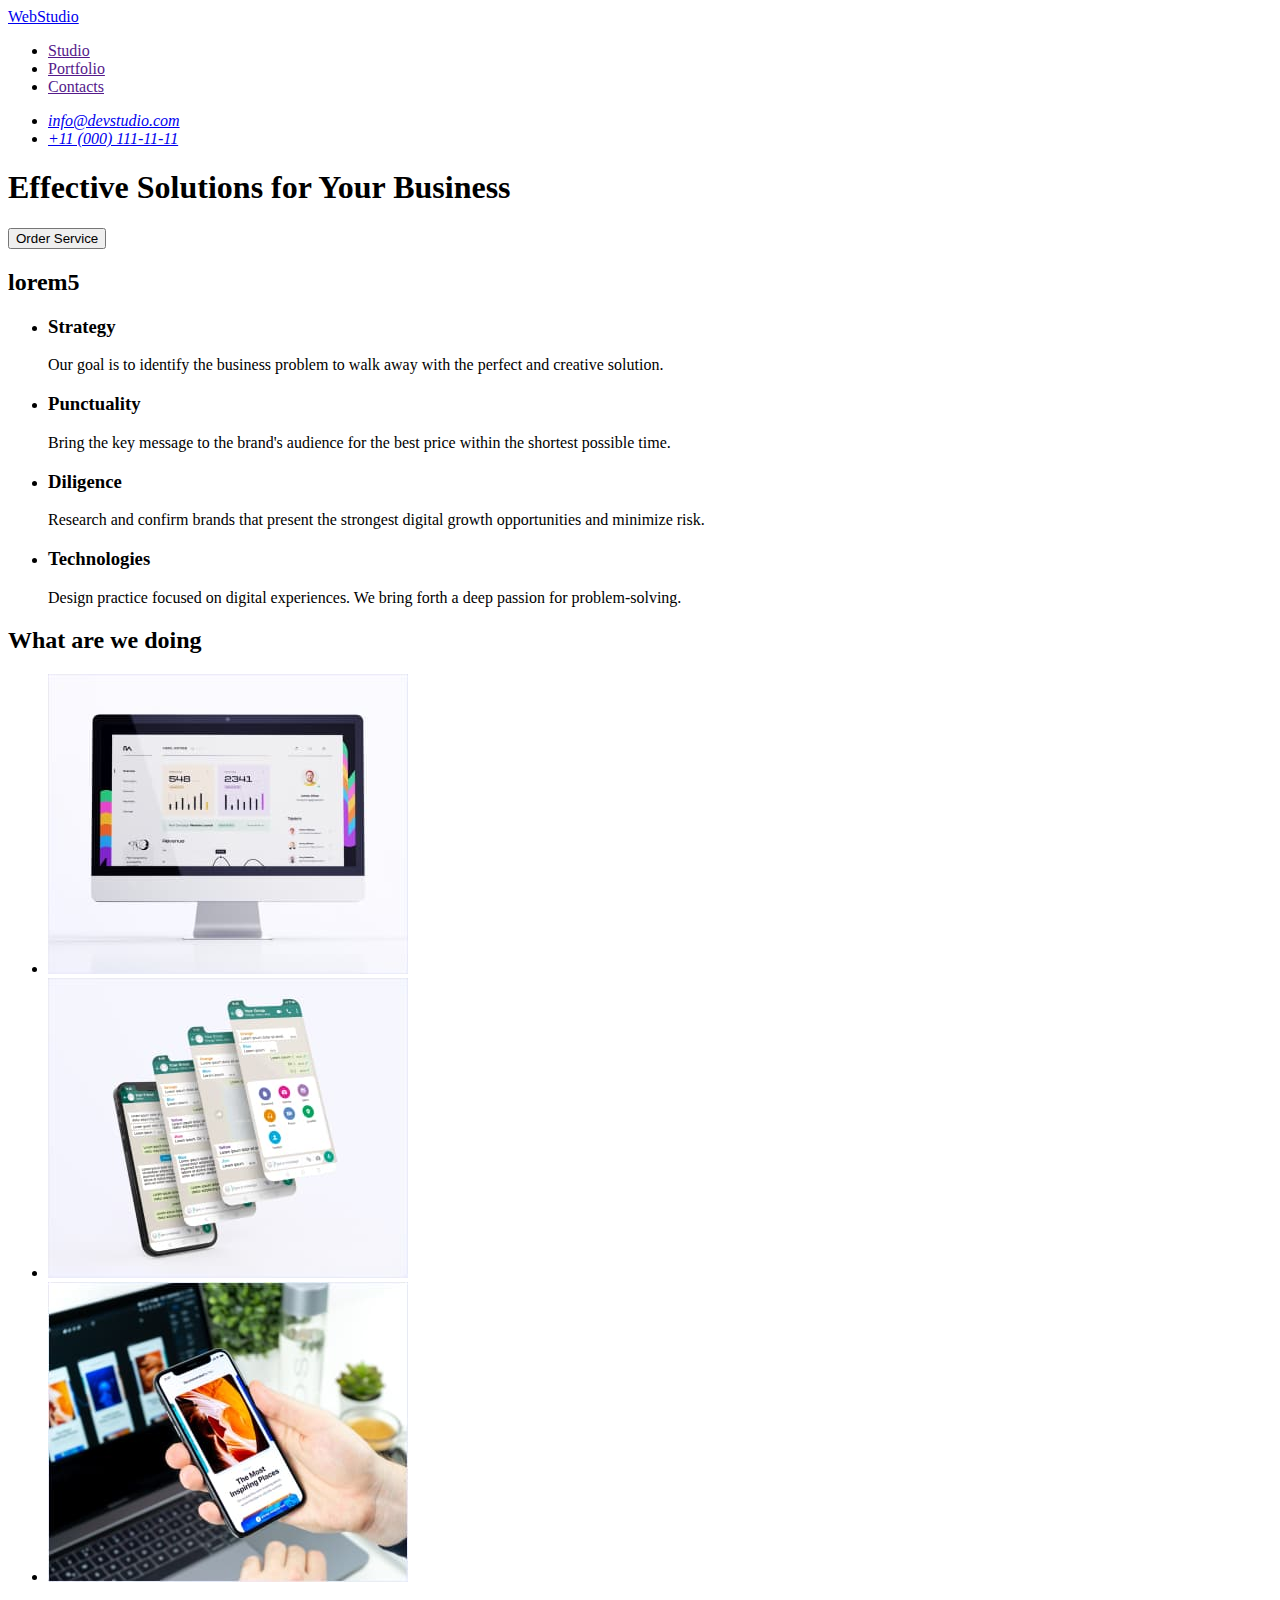
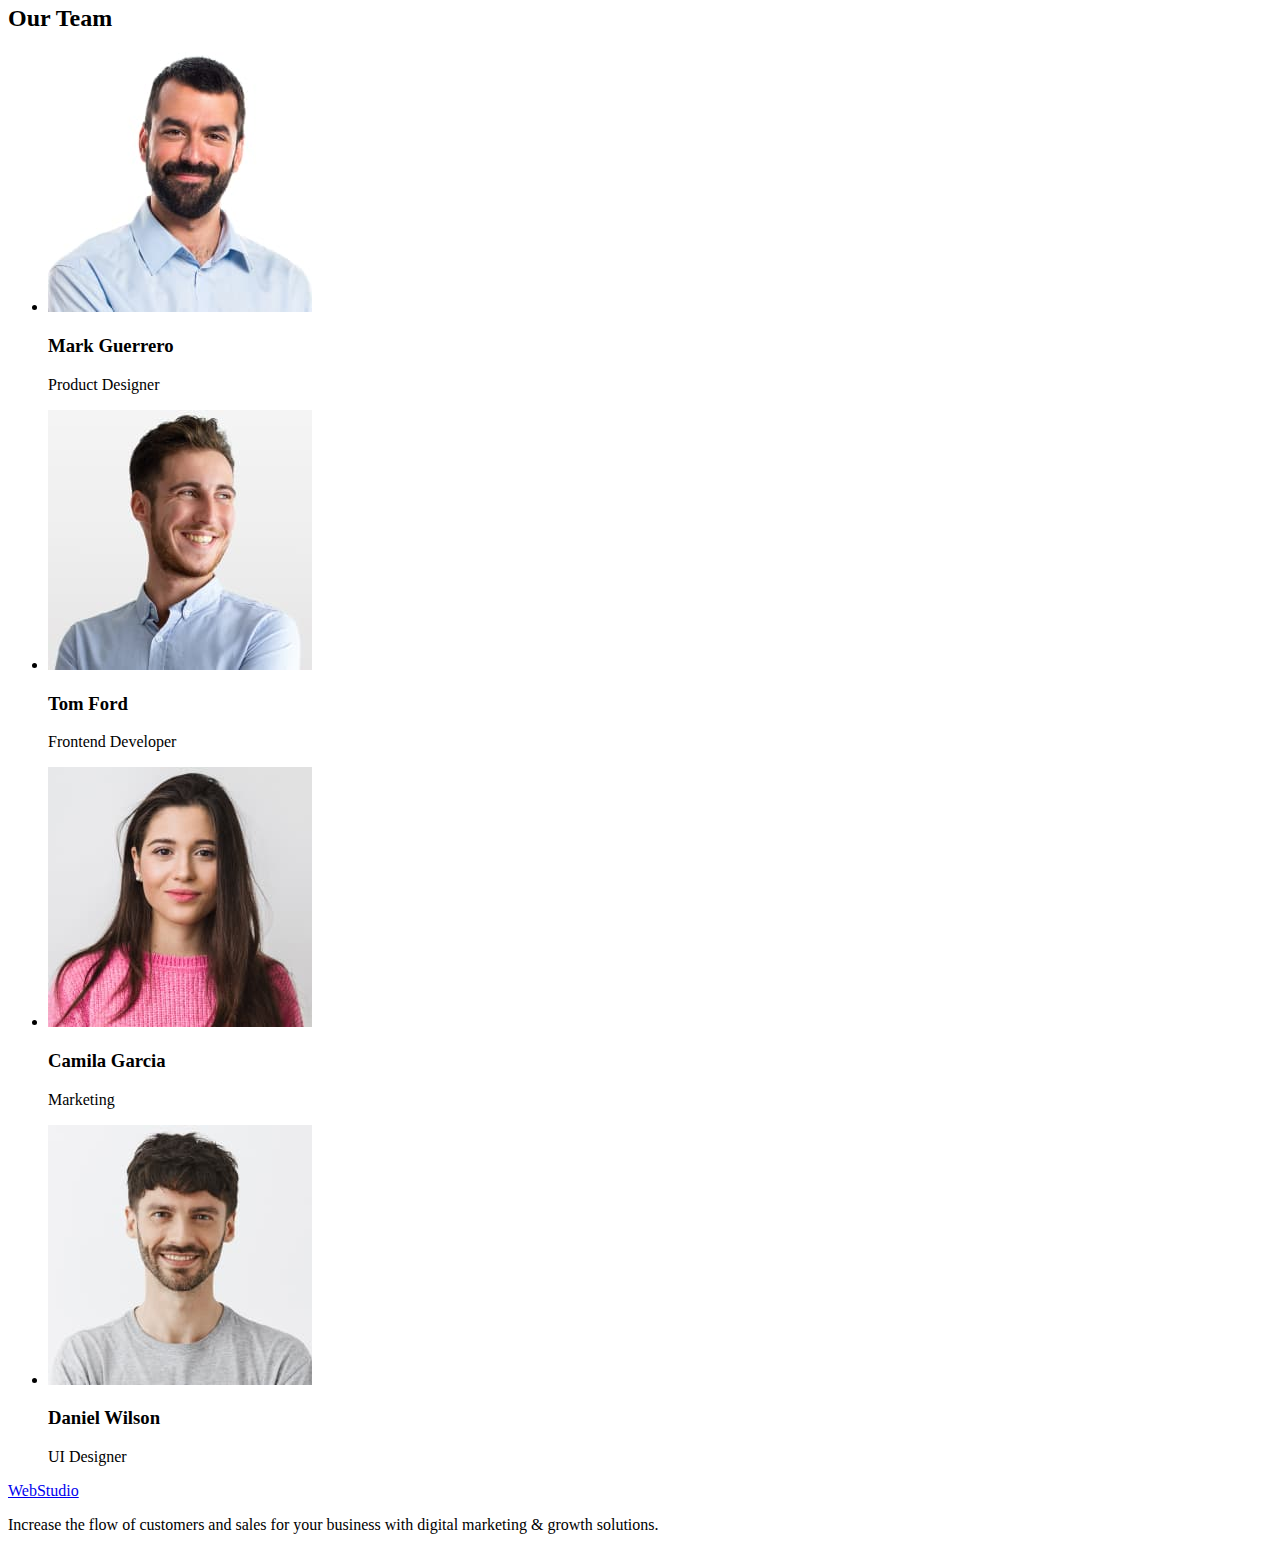
==== index.html @ 6b1283e4 "html_hw_02" ====
<!DOCTYPE html>
<html lang="en">
  <head>
    <meta charset="UTF-8" />
    <meta http-equiv="X-UA-Compatible" content="IE=edge" />
    <meta name="viewport" content="width=device-width, initial-scale=1.0" />
    <title>WebStudio</title>
  </head>
  <body>
    <!--head of site-->
    <header>
      <nav>
        <!--logo-->
        <a href="./index.html">WebStudio</a>
        <!--list of the future navigation-->
        <ul>
          <li><a href="">Studio</a></li>
          <li><a href="">Portfolio</a></li>
          <li><a href="">Contacts</a></li>
        </ul>
      </nav>
      <address>
        <ul>
          <li><a href="mailto:info@devstudio.com">info@devstudio.com</a></li>
          <li><a href="tel:+110001111111">+11 (000) 111-11-11</a></li>
        </ul>
      </address>
    </header>

    <!--main part-->
    <main>
      <!--section_ 1-->
      <section>
        <h1>Effective Solutions for Your Business</h1>
        <button type="button">Order Service</button>
      </section>

      <!--section_ 2 - was added after 1-st hw checking-->
      <section>
        <h2>lorem5</h2>
        <ul>
          <li>
            <h3>Strategy</h3>
            <p>
              Our goal is to identify the business problem to walk away with the
              perfect and creative solution.
            </p>
          </li>

          <li>
            <h3>Punctuality</h3>
            <p>
              Bring the key message to the brand's audience for the best price
              within the shortest possible time.
            </p>
          </li>

          <li>
            <h3>Diligence</h3>
            <p>
              Research and confirm brands that present the strongest digital
              growth opportunities and minimize risk.
            </p>
          </li>

          <li>
            <h3>Technologies</h3>
            <p>
              Design practice focused on digital experiences. We bring forth a
              deep passion for problem-solving.
            </p>
          </li>
        </ul>
      </section>

      <!--section_ 3-->
      <section>
        <h2>What are we doing</h2>
        <ul>
          <li>
            <img
              src="./images/img_01.jpg"
              alt="apple monitor"
              width="360"
              height="300"
            />
          </li>
          <li>
            <img
              src="./images/img_02.jpg"
              alt="four screens"
              width="360"
              height="300"
            />
          </li>
          <li>
            <img
              src="./images/img_03.jpg"
              alt="smartphone in hand on the background of monitor and keyboard"
              width="360"
              height="300"
            />
          </li>
        </ul>
      </section>

      <!--section_ 4-->
      <section>
        <h2>Our Team</h2>
        <ul>
          <li>
            <img
              src="./images/img_04.jpg"
              alt="Mark Guerrero's photo"
              width="264"
              height="260"
            />
            <h3>Mark Guerrero</h3>
            <p>Product Designer</p>
          </li>
          <li>
            <img
              src="./images/img_05.jpg"
              alt="Tom Ford's photo"
              width="264"
              height="260"
            />
            <h3>Tom Ford</h3>
            <p>Frontend Developer</p>
          </li>
          <li>
            <img
              src="./images/img_06.jpg"
              alt="Camila Garcia's photo"
              width="264"
              height="260"
            />
            <h3>Camila Garcia</h3>
            <p>Marketing</p>
          </li>
          <li>
            <img
              src="./images/img_07.jpg"
              alt="Daniel Wilson's photo"
              width="264"
              height="260"
            />
            <h3>Daniel Wilson</h3>
            <p>UI Designer</p>
          </li>
        </ul>
      </section>
    </main>

    <!--footer-->
    <footer>
      <a href="./index.html">WebStudio</a>
      <p>
        Increase the flow of customers and sales for your business with digital
        marketing & growth solutions.
      </p>
    </footer>
  </body>
</html>
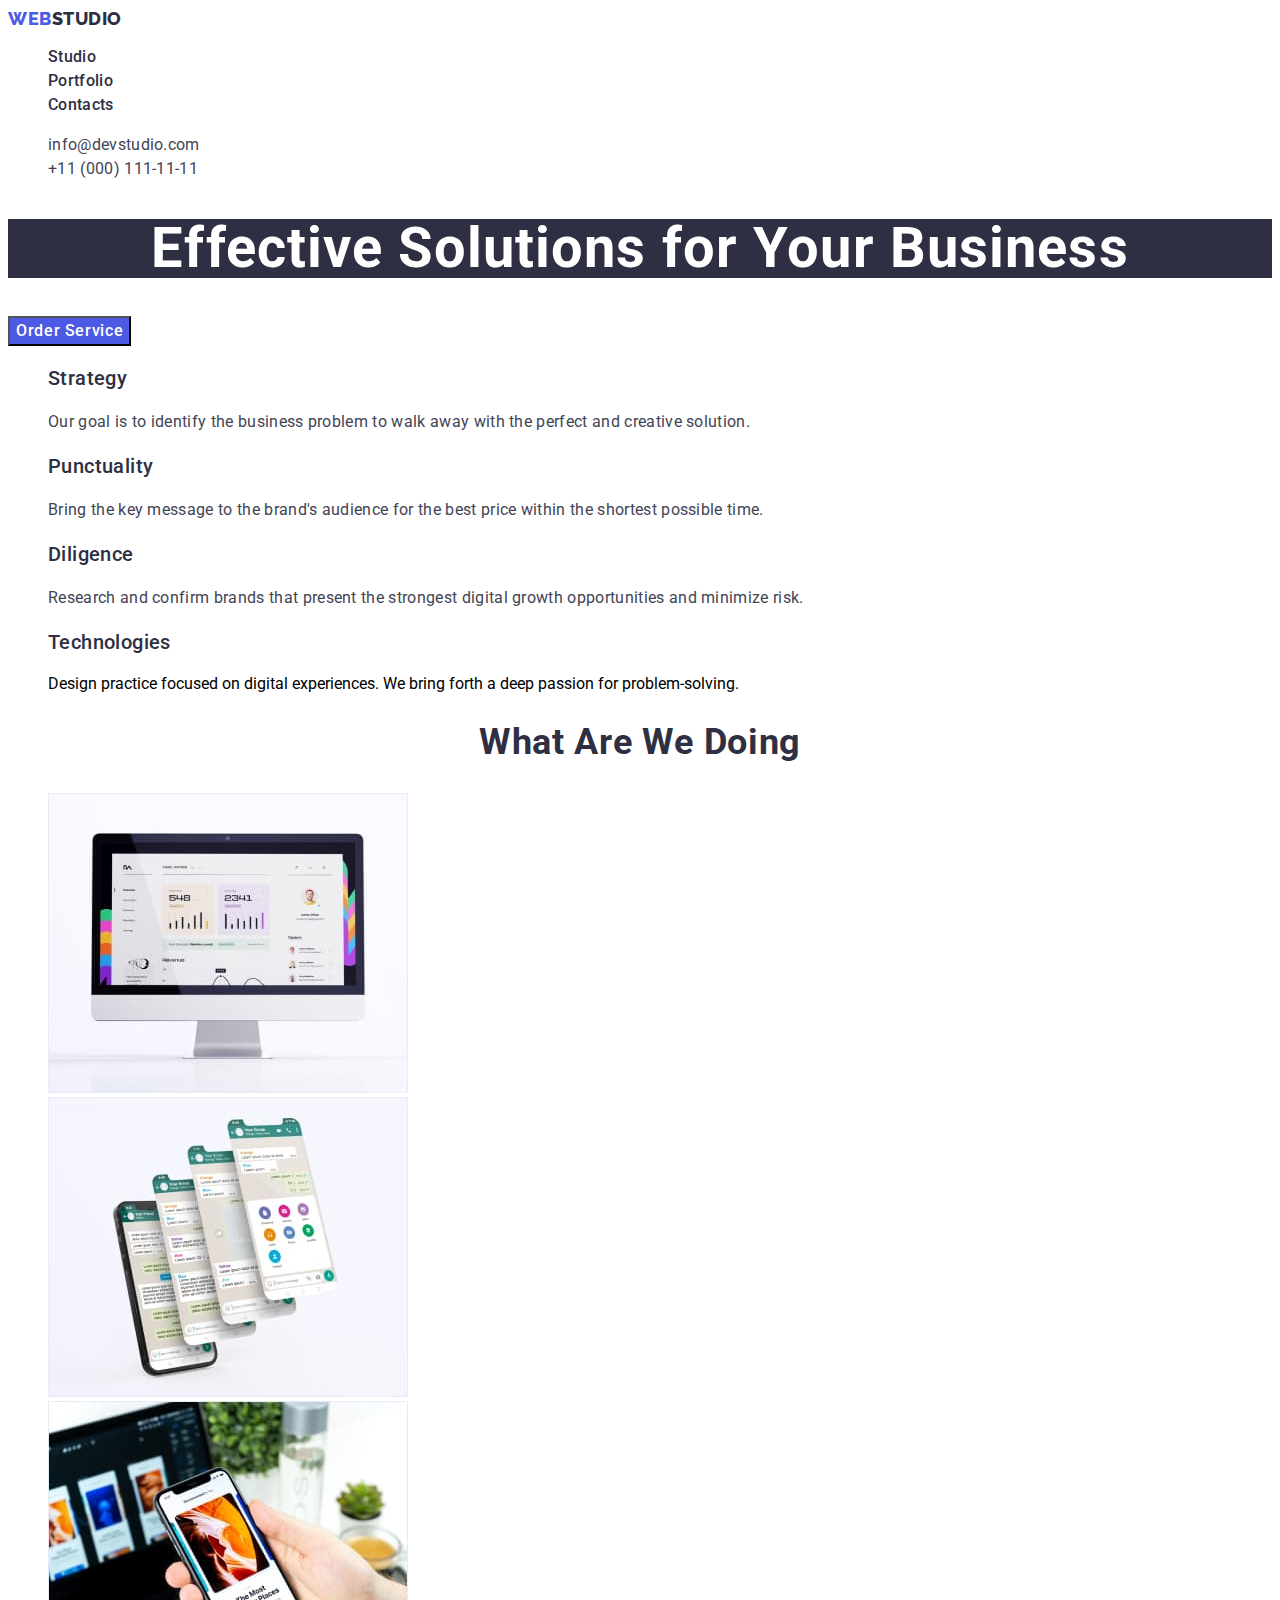
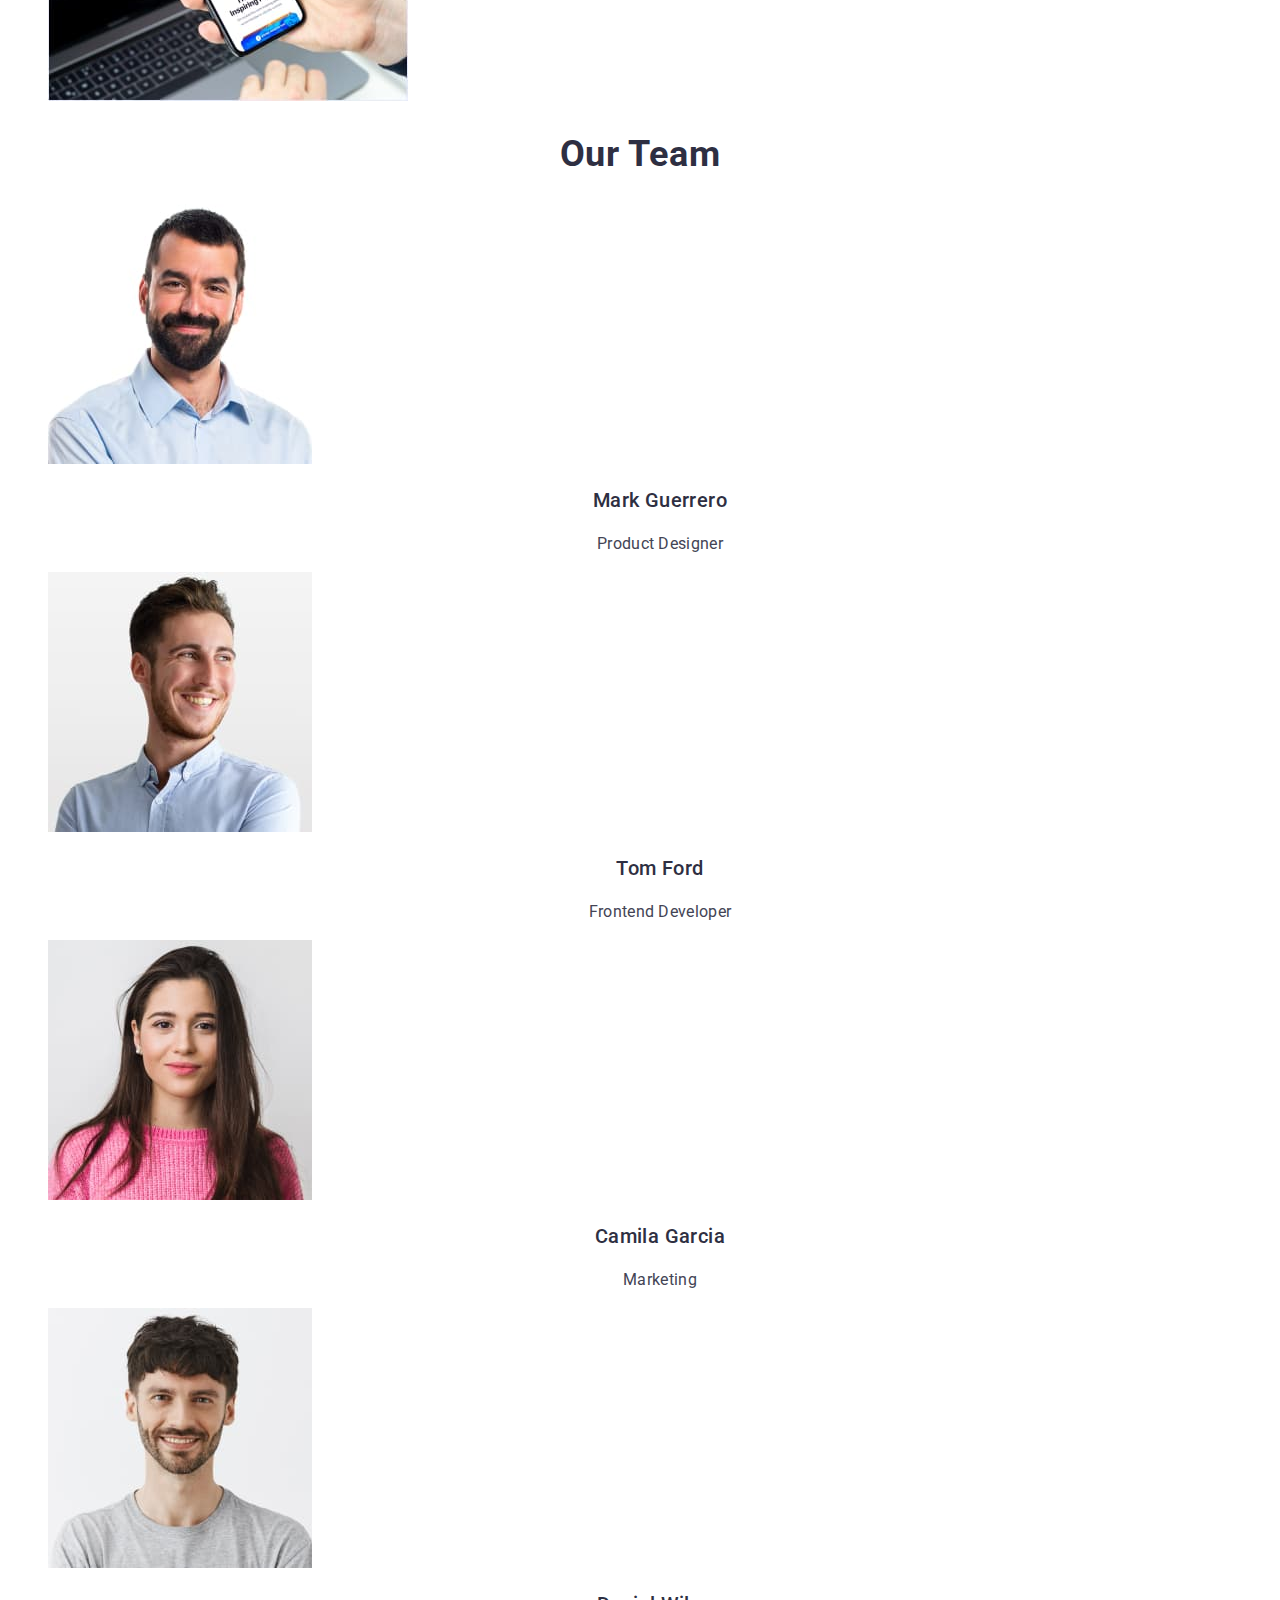
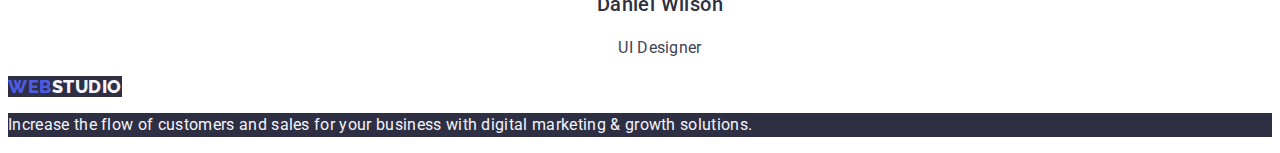
==== commit df74958e: "html_hm_02" ====
--- a/index.html
+++ b/index.html
@@ -4,68 +4,100 @@
     <meta charset="UTF-8" />
     <meta http-equiv="X-UA-Compatible" content="IE=edge" />
     <meta name="viewport" content="width=device-width, initial-scale=1.0" />
+
+    <!--google font family connection - before <title>-->
+
+    <link rel="preconnect" href="https://fonts.googleapis.com" />
+    <link rel="preconnect" href="https://fonts.gstatic.com" crossorigin />
+    <link
+      href="https://fonts.googleapis.com/css2?family=Raleway:wght@800&family=Roboto:wght@400;500;700;900&display=swap"
+      rel="stylesheet"
+    />
+
     <title>WebStudio</title>
+
+    <!--повідомлення про css сімейство шрифтів-->
+    <link rel="stylesheet" href="./css/styles.css" />
   </head>
+
   <body>
     <!--head of site-->
-    <header>
-      <nav>
+    <header class="header">
+      <nav class="header-navi">
         <!--logo-->
-        <a href="./index.html">WebStudio</a>
+        <a href="./index.html" class="header-logo link"
+          ><span>Web</span>Studio</a
+        >
         <!--list of the future navigation-->
-        <ul>
-          <li><a href="">Studio</a></li>
-          <li><a href="">Portfolio</a></li>
-          <li><a href="">Contacts</a></li>
+        <ul class="header-menu list">
+          <li class="header-menu-item">
+            <a class="header-menu-link link" href="">Studio</a>
+          </li>
+          <li class="header-menu-item">
+            <a class="header-menu-link link" href="./portfolio.html"
+              >Portfolio</a
+            >
+          </li>
+          <li class="header-menu-item">
+            <a class="header-menu-link link" href="">Contacts</a>
+          </li>
         </ul>
       </nav>
-      <address>
-        <ul>
-          <li><a href="mailto:info@devstudio.com">info@devstudio.com</a></li>
-          <li><a href="tel:+110001111111">+11 (000) 111-11-11</a></li>
+      <address class="header-address">
+        <ul class="header-address-list list">
+          <li class="header-address-item">
+            <a class="header-address-link link" href="mailto:info@devstudio.com"
+              >info@devstudio.com</a
+            >
+          </li>
+          <li class="header-address-item">
+            <a class="header-address-link link" href="tel:+110001111111"
+              >+11 (000) 111-11-11</a
+            >
+          </li>
         </ul>
       </address>
     </header>
 
     <!--main part-->
     <main>
-      <!--section_ 1-->
-      <section>
-        <h1>Effective Solutions for Your Business</h1>
-        <button type="button">Order Service</button>
+      <!--section_ 1 - usual name - HERO-->
+      <section class="hero">
+        <h1 class="hero-title">Effective Solutions for Your Business</h1>
+        <button type="button" class="hero-btn">Order Service</button>
       </section>
 
       <!--section_ 2 - was added after 1-st hw checking-->
-      <section>
-        <h2>lorem5</h2>
-        <ul>
-          <li>
-            <h3>Strategy</h3>
-            <p>
+      <section class="advantages">
+        <h2 hidden>Advantages</h2>
+        <ul class="advantages-list list">
+          <li class="advantages-item">
+            <h3 class="advantages-subtitle">Strategy</h3>
+            <p class="advantages-text">
               Our goal is to identify the business problem to walk away with the
               perfect and creative solution.
             </p>
           </li>
 
-          <li>
-            <h3>Punctuality</h3>
-            <p>
+          <li class="advantages-item">
+            <h3 class="advantages-subtitle">Punctuality</h3>
+            <p class="advantages-text">
               Bring the key message to the brand's audience for the best price
               within the shortest possible time.
             </p>
           </li>
 
-          <li>
-            <h3>Diligence</h3>
-            <p>
+          <li class="advantages-item">
+            <h3 class="advantages-subtitle">Diligence</h3>
+            <p class="advantages-text">
               Research and confirm brands that present the strongest digital
               growth opportunities and minimize risk.
             </p>
           </li>
 
-          <li>
-            <h3>Technologies</h3>
-            <p>
+          <li class="advantages-item">
+            <h3 class="advantages-subtitle">Technologies</h3>
+            <p class="advantges-text">
               Design practice focused on digital experiences. We bring forth a
               deep passion for problem-solving.
             </p>
@@ -74,10 +106,10 @@
       </section>
 
       <!--section_ 3-->
-      <section>
-        <h2>What are we doing</h2>
-        <ul>
-          <li>
+      <section class="services">
+        <h2 class="services-title">What are we doing</h2>
+        <ul class="services-list list">
+          <li class="services-item">
             <img
               src="./images/img_01.jpg"
               alt="apple monitor"
@@ -85,7 +117,7 @@
               height="300"
             />
           </li>
-          <li>
+          <li class="services-item">
             <img
               src="./images/img_02.jpg"
               alt="four screens"
@@ -93,7 +125,7 @@
               height="300"
             />
           </li>
-          <li>
+          <li class="services-item">
             <img
               src="./images/img_03.jpg"
               alt="smartphone in hand on the background of monitor and keyboard"
@@ -105,57 +137,57 @@
       </section>
 
       <!--section_ 4-->
-      <section>
-        <h2>Our Team</h2>
-        <ul>
-          <li>
+      <section class="team">
+        <h2 class="team-title">Our Team</h2>
+        <ul class="team-list list">
+          <li class="team-item">
             <img
               src="./images/img_04.jpg"
               alt="Mark Guerrero's photo"
               width="264"
               height="260"
             />
-            <h3>Mark Guerrero</h3>
-            <p>Product Designer</p>
+            <h3 class="team-subtitle">Mark Guerrero</h3>
+            <p class="team-text">Product Designer</p>
           </li>
-          <li>
+          <li class="team-item">
             <img
               src="./images/img_05.jpg"
               alt="Tom Ford's photo"
               width="264"
               height="260"
             />
-            <h3>Tom Ford</h3>
-            <p>Frontend Developer</p>
+            <h3 class="team-subtitle">Tom Ford</h3>
+            <p class="team-text">Frontend Developer</p>
           </li>
-          <li>
+          <li class="team-item">
             <img
               src="./images/img_06.jpg"
               alt="Camila Garcia's photo"
               width="264"
               height="260"
             />
-            <h3>Camila Garcia</h3>
-            <p>Marketing</p>
+            <h3 class="team-subtitle">Camila Garcia</h3>
+            <p class="team-text">Marketing</p>
           </li>
-          <li>
+          <li class="team-item">
             <img
               src="./images/img_07.jpg"
               alt="Daniel Wilson's photo"
               width="264"
               height="260"
             />
-            <h3>Daniel Wilson</h3>
-            <p>UI Designer</p>
+            <h3 class="team-subtitle">Daniel Wilson</h3>
+            <p class="team-text">UI Designer</p>
           </li>
         </ul>
       </section>
     </main>
 
     <!--footer-->
-    <footer>
-      <a href="./index.html">WebStudio</a>
-      <p>
+    <footer class="footer">
+      <a href="./index.html" class="footer-logo link"><span>Web</span>Studio</a>
+      <p class="footer-text">
         Increase the flow of customers and sales for your business with digital
         marketing & growth solutions.
       </p>
--- a/css/styles.css
+++ b/css/styles.css
@@ -0,0 +1,259 @@
+:root {
+  --white-background-color: #ffffff;
+  --dark-color: #2e2f42;
+  --text-color: #434455;
+  --primary-brand-color: #4d5ae5;
+  --pressed-state-color: #404bbf;
+  --light-color: #f4f4fd;
+}
+
+body {
+  font-family: "Roboto", sans-serif;
+}
+
+.link {
+  text-decoration: none;
+}
+
+.list {
+  list-style-type: none;
+}
+
+/*----------HEADER-------- */
+
+.header-logo {
+  font-family: "Raleway";
+  font-style: normal;
+  font-weight: 800;
+  font-size: 18px;
+  line-height: 1.17;
+  color: var(--dark-color);
+
+  align-items: center;
+  letter-spacing: 0.03em;
+  text-transform: uppercase;
+}
+
+.header-logo span {
+  color: var(--primary-brand-color);
+}
+
+.header-menu-link {
+  font-style: normal;
+  font-weight: 500;
+  font-size: 16px;
+  line-height: 1.5;
+  color: var(--dark-color);
+
+  letter-spacing: 0.02em;
+}
+
+.header-menu-link:is(:hover, :focus) {
+  color: var(--pressed-state-color);
+}
+
+.header-address-link {
+  font-style: normal;
+  font-weight: 400;
+  font-size: 16px;
+  line-height: 1.5;
+  color: var(--text-color);
+
+  letter-spacing: 0.02em;
+}
+
+.header-address-link:hover {
+  color: var(--pressed-state-color);
+}
+
+.header-address-link:focus {
+  color: var(--pressed-state-color);
+}
+
+/*----------HERO--------- */
+
+.hero-title {
+  font-weight: 700;
+  font-size: 56px;
+  line-height: 1.07;
+  color: var(--white-background-color);
+  background-color: var(--dark-color);
+
+  text-align: center;
+  letter-spacing: 0.02em;
+}
+
+.hero-btn {
+  font-family: inherit;
+
+  font-weight: 500;
+  font-size: 16px;
+  line-height: 1.5;
+  color: var(--white-background-color);
+  background-color: var(--primary-brand-color);
+
+  align-items: center;
+  letter-spacing: 0.04em;
+}
+
+.hero-btn:is(:hover, :focus) {
+  background-color: var(--pressed-state-color);
+  cursor: pointer;
+}
+
+/*----------ADVANTAGES-------- */
+
+.advantages {
+}
+.advantages-list {
+}
+
+.advantages-item {
+}
+
+.advantages-subtitle {
+  font-weight: 500;
+  font-size: 20px;
+  line-height: 1.2;
+  color: var(--dark-color);
+
+  letter-spacing: 0.02em;
+}
+.advantages-text {
+  font-size: 16px;
+  line-height: 1.5;
+  color: var(--text-color);
+
+  letter-spacing: 0.02em;
+}
+
+/*----------SERVICES-------- */
+
+.services {
+}
+
+.services-title {
+  font-weight: 700;
+  font-size: 36px;
+  line-height: 1.11;
+  color: var(--dark-color);
+
+  text-align: center;
+  letter-spacing: 0.02em;
+  text-transform: capitalize;
+}
+
+.services-list {
+}
+
+.services-item {
+}
+
+/*----------TEAM-------- */
+
+.team {
+}
+.team-title {
+  font-weight: 700;
+  font-size: 36px;
+  line-height: 1.11;
+  color: var(--dark-color);
+
+  text-align: center;
+  letter-spacing: 0.02em;
+  text-transform: capitalize;
+}
+
+.team-list {
+}
+
+.team-item {
+}
+
+.team-subtitle {
+  font-weight: 500;
+  font-size: 20px;
+  line-height: 1.2;
+  color: var(--dark-color);
+
+  text-align: center;
+  letter-spacing: 0.02em;
+}
+
+.team-text {
+  font-size: 16px;
+  line-height: 1.5;
+  color: var(--text-color);
+
+  text-align: center;
+  letter-spacing: 0.02em;
+}
+
+/*----------FOOTER-------- */
+
+.footer {
+}
+
+.footer-logo {
+  font-family: "Raleway";
+  font-style: normal;
+  font-weight: 800;
+  font-size: 18px;
+  line-height: 1.17;
+  color: var(--light-color);
+  background-color: var(--dark-color);
+
+  align-items: center;
+  letter-spacing: 0.03em;
+  text-transform: uppercase;
+}
+
+.footer-logo span {
+  color: var(--primary-brand-color);
+}
+
+.footer-text {
+  font-size: 16px;
+  line-height: 1.5;
+  color: var(--light-color);
+  background-color: var(--dark-color);
+
+  letter-spacing: 0.02em;
+}
+
+/*TODO----------PORTFOLIO-------- */
+
+.projects-btn-text {
+  font-weight: 500;
+  font-size: 16px;
+  line-height: 1.5;
+  color: var(--primary-brand-color);
+  background-color: var(--light-color);
+
+  align-items: center;
+  text-align: center;
+  letter-spacing: 0.04em;
+}
+
+.projects-btn-text:is(:hover, :focus) {
+  color: var(--white-background-color);
+  background-color: var(--pressed-state-color);
+  cursor: pointer;
+}
+
+.projects-item-title {
+  font-weight: 500;
+  font-size: 20px;
+  line-height: 1.2;
+  color: var(--dark-color);
+
+  letter-spacing: 0.02em;
+}
+
+.projects-item-text {
+  font-size: 16px;
+  line-height: 1.5;
+  color: var(--text-color);
+
+  letter-spacing: 0.02em;
+}
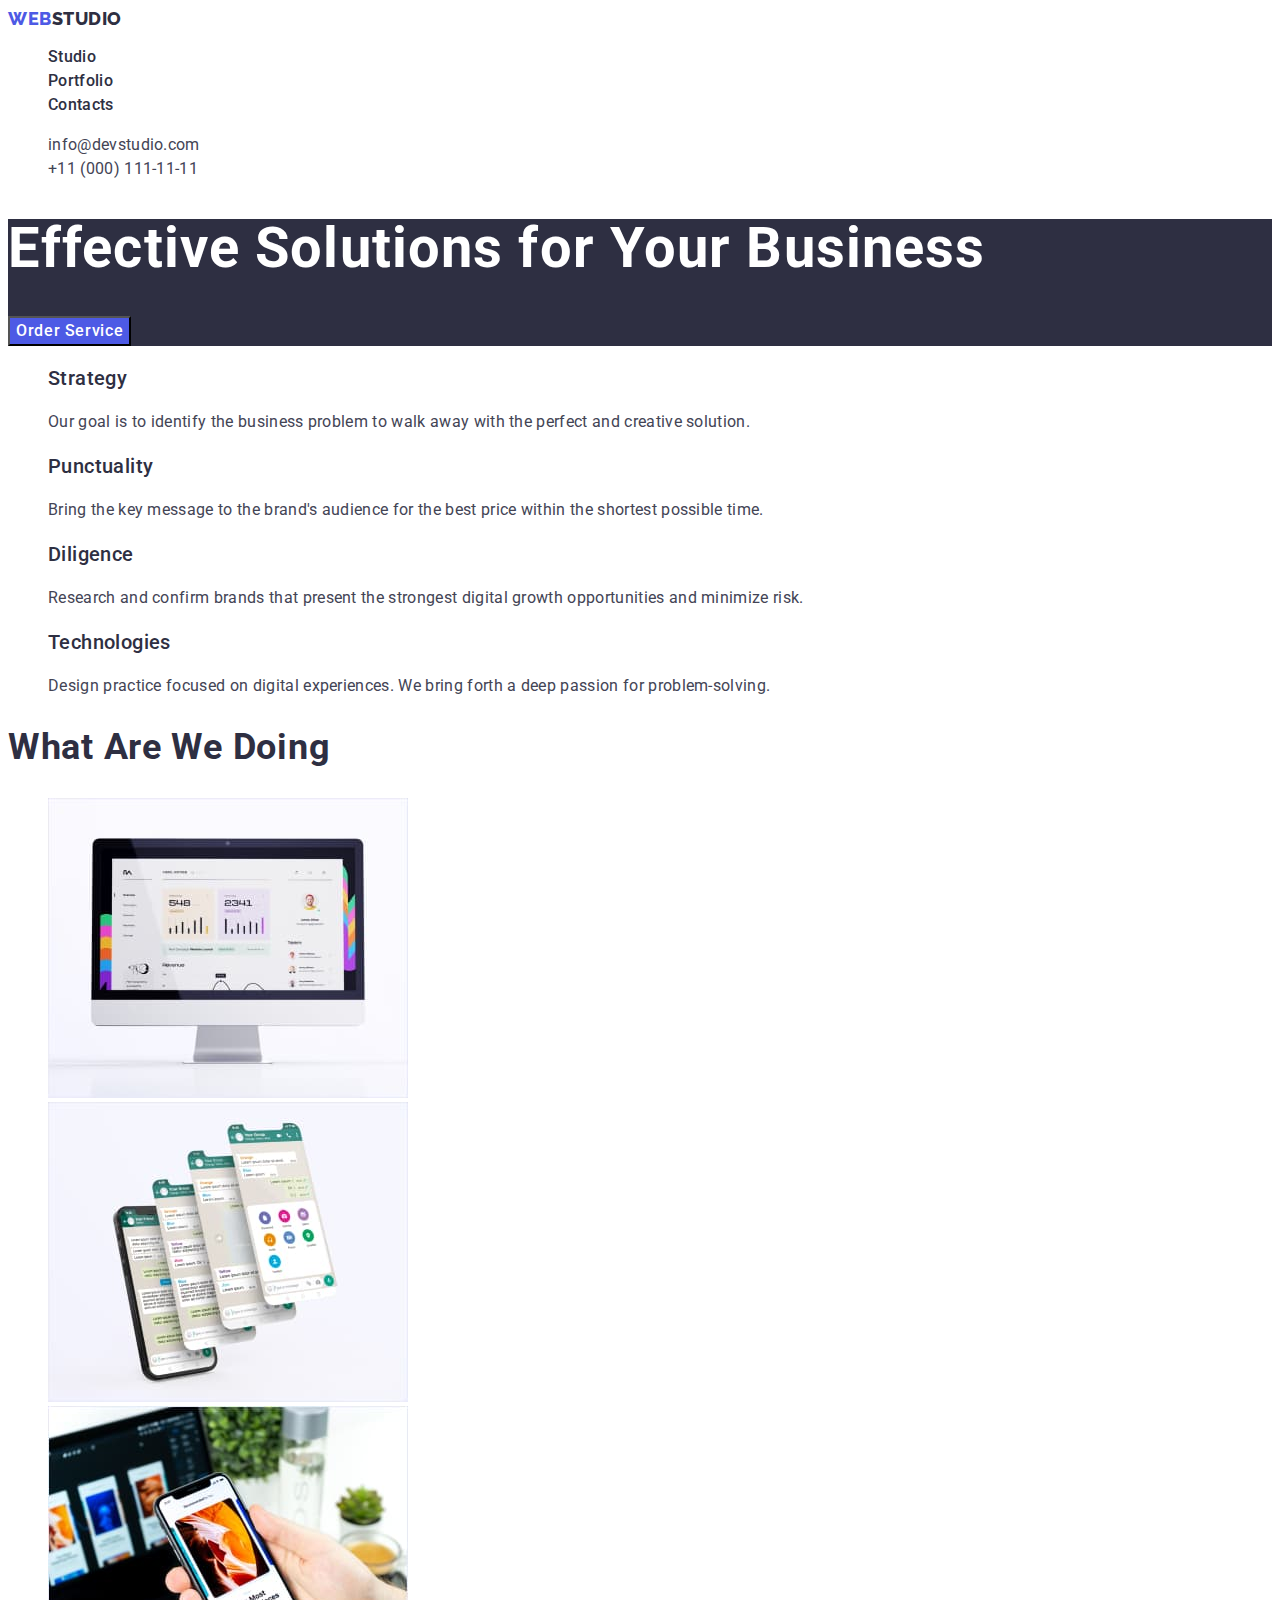
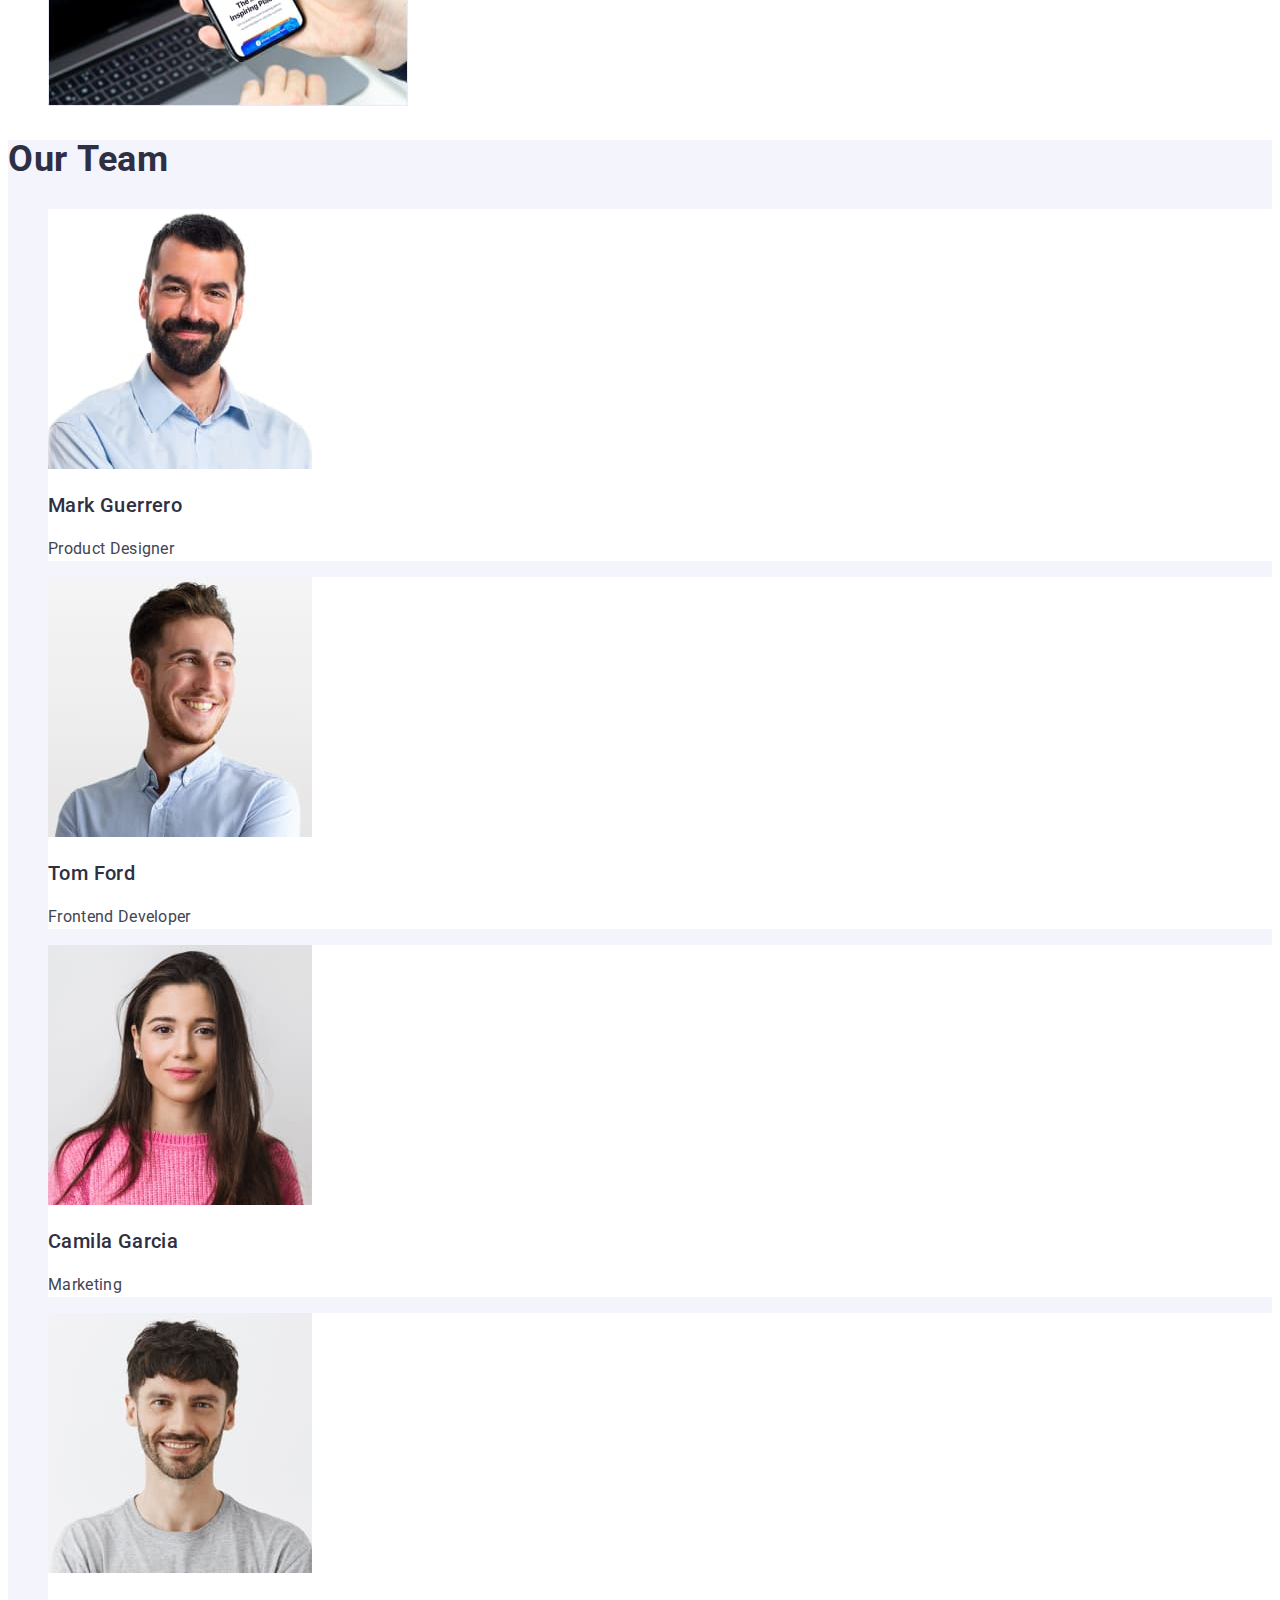
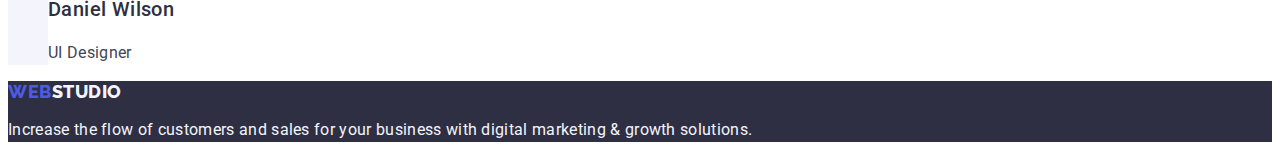
==== commit 59b52c3c: "html_hw_02_1" ====
--- a/index.html
+++ b/index.html
@@ -23,11 +23,11 @@
   <body>
     <!--head of site-->
     <header class="header">
-      <nav class="header-navi">
+      <nav class="header-navigation">
         <!--logo-->
         <a href="./index.html" class="header-logo link"
-          ><span>Web</span>Studio</a
-        >
+          >Web<span>Studio</span>
+        </a>
         <!--list of the future navigation-->
         <ul class="header-menu list">
           <li class="header-menu-item">
@@ -43,6 +43,7 @@
           </li>
         </ul>
       </nav>
+
       <address class="header-address">
         <ul class="header-address-list list">
           <li class="header-address-item">
@@ -97,7 +98,7 @@
 
           <li class="advantages-item">
             <h3 class="advantages-subtitle">Technologies</h3>
-            <p class="advantges-text">
+            <p class="advantages-text">
               Design practice focused on digital experiences. We bring forth a
               deep passion for problem-solving.
             </p>
@@ -186,7 +187,7 @@
 
     <!--footer-->
     <footer class="footer">
-      <a href="./index.html" class="footer-logo link"><span>Web</span>Studio</a>
+      <a href="./index.html" class="footer-logo link">Web<span>Studio</span></a>
       <p class="footer-text">
         Increase the flow of customers and sales for your business with digital
         marketing & growth solutions.
--- a/css/styles.css
+++ b/css/styles.css
@@ -9,6 +9,8 @@
 
 body {
   font-family: "Roboto", sans-serif;
+  color: var(--text-color);
+  background-color: var(--white-background-color);
 }
 
 .link {
@@ -21,21 +23,31 @@
 
 /*----------HEADER-------- */
 
+.header {
+}
+.header-navigation {
+}
+
 .header-logo {
-  font-family: "Raleway";
+  font-family: "Raleway", sans-serif;
   font-style: normal;
   font-weight: 800;
   font-size: 18px;
   line-height: 1.17;
-  color: var(--dark-color);
-
-  align-items: center;
+  color: var(--primary-brand-color);
+
   letter-spacing: 0.03em;
   text-transform: uppercase;
 }
 
 .header-logo span {
-  color: var(--primary-brand-color);
+  color: var(--dark-color);
+}
+
+.header-menu {
+}
+
+.header-menu-item {
 }
 
 .header-menu-link {
@@ -52,9 +64,17 @@
   color: var(--pressed-state-color);
 }
 
+.header-address {
+  font-style: normal;
+}
+
+.header-address-list {
+}
+
+.header-address-item {
+}
+
 .header-address-link {
-  font-style: normal;
-  font-weight: 400;
   font-size: 16px;
   line-height: 1.5;
   color: var(--text-color);
@@ -71,15 +91,16 @@
 }
 
 /*----------HERO--------- */
+.hero {
+  background-color: var(--dark-color);
+}
 
 .hero-title {
   font-weight: 700;
   font-size: 56px;
   line-height: 1.07;
   color: var(--white-background-color);
-  background-color: var(--dark-color);
-
-  text-align: center;
+
   letter-spacing: 0.02em;
 }
 
@@ -91,8 +112,6 @@
   line-height: 1.5;
   color: var(--white-background-color);
   background-color: var(--primary-brand-color);
-
-  align-items: center;
   letter-spacing: 0.04em;
 }
 
@@ -138,7 +157,6 @@
   line-height: 1.11;
   color: var(--dark-color);
 
-  text-align: center;
   letter-spacing: 0.02em;
   text-transform: capitalize;
 }
@@ -152,6 +170,7 @@
 /*----------TEAM-------- */
 
 .team {
+  background-color: var(--light-color);
 }
 .team-title {
   font-weight: 700;
@@ -159,7 +178,6 @@
   line-height: 1.11;
   color: var(--dark-color);
 
-  text-align: center;
   letter-spacing: 0.02em;
   text-transform: capitalize;
 }
@@ -168,6 +186,7 @@
 }
 
 .team-item {
+  background-color: var(--white-background-color);
 }
 
 .team-subtitle {
@@ -176,7 +195,6 @@
   line-height: 1.2;
   color: var(--dark-color);
 
-  text-align: center;
   letter-spacing: 0.02em;
 }
 
@@ -185,52 +203,56 @@
   line-height: 1.5;
   color: var(--text-color);
 
-  text-align: center;
   letter-spacing: 0.02em;
 }
 
 /*----------FOOTER-------- */
 
 .footer {
+  background-color: var(--dark-color);
 }
 
 .footer-logo {
-  font-family: "Raleway";
+  font-family: "Raleway", sans-serif;
   font-style: normal;
   font-weight: 800;
   font-size: 18px;
   line-height: 1.17;
-  color: var(--light-color);
-  background-color: var(--dark-color);
-
-  align-items: center;
+  color: var(--primary-brand-color);
+
   letter-spacing: 0.03em;
   text-transform: uppercase;
 }
 
 .footer-logo span {
-  color: var(--primary-brand-color);
+  color: var(--light-color);
 }
 
 .footer-text {
   font-size: 16px;
   line-height: 1.5;
   color: var(--light-color);
-  background-color: var(--dark-color);
 
   letter-spacing: 0.02em;
 }
 
 /*TODO----------PORTFOLIO-------- */
 
+.projects-btn-list {
+}
+
+.projects-btn-item {
+}
+
 .projects-btn-text {
+  font-family: "Roboto", sans-serif;
+
   font-weight: 500;
   font-size: 16px;
   line-height: 1.5;
   color: var(--primary-brand-color);
   background-color: var(--light-color);
 
-  align-items: center;
   text-align: center;
   letter-spacing: 0.04em;
 }
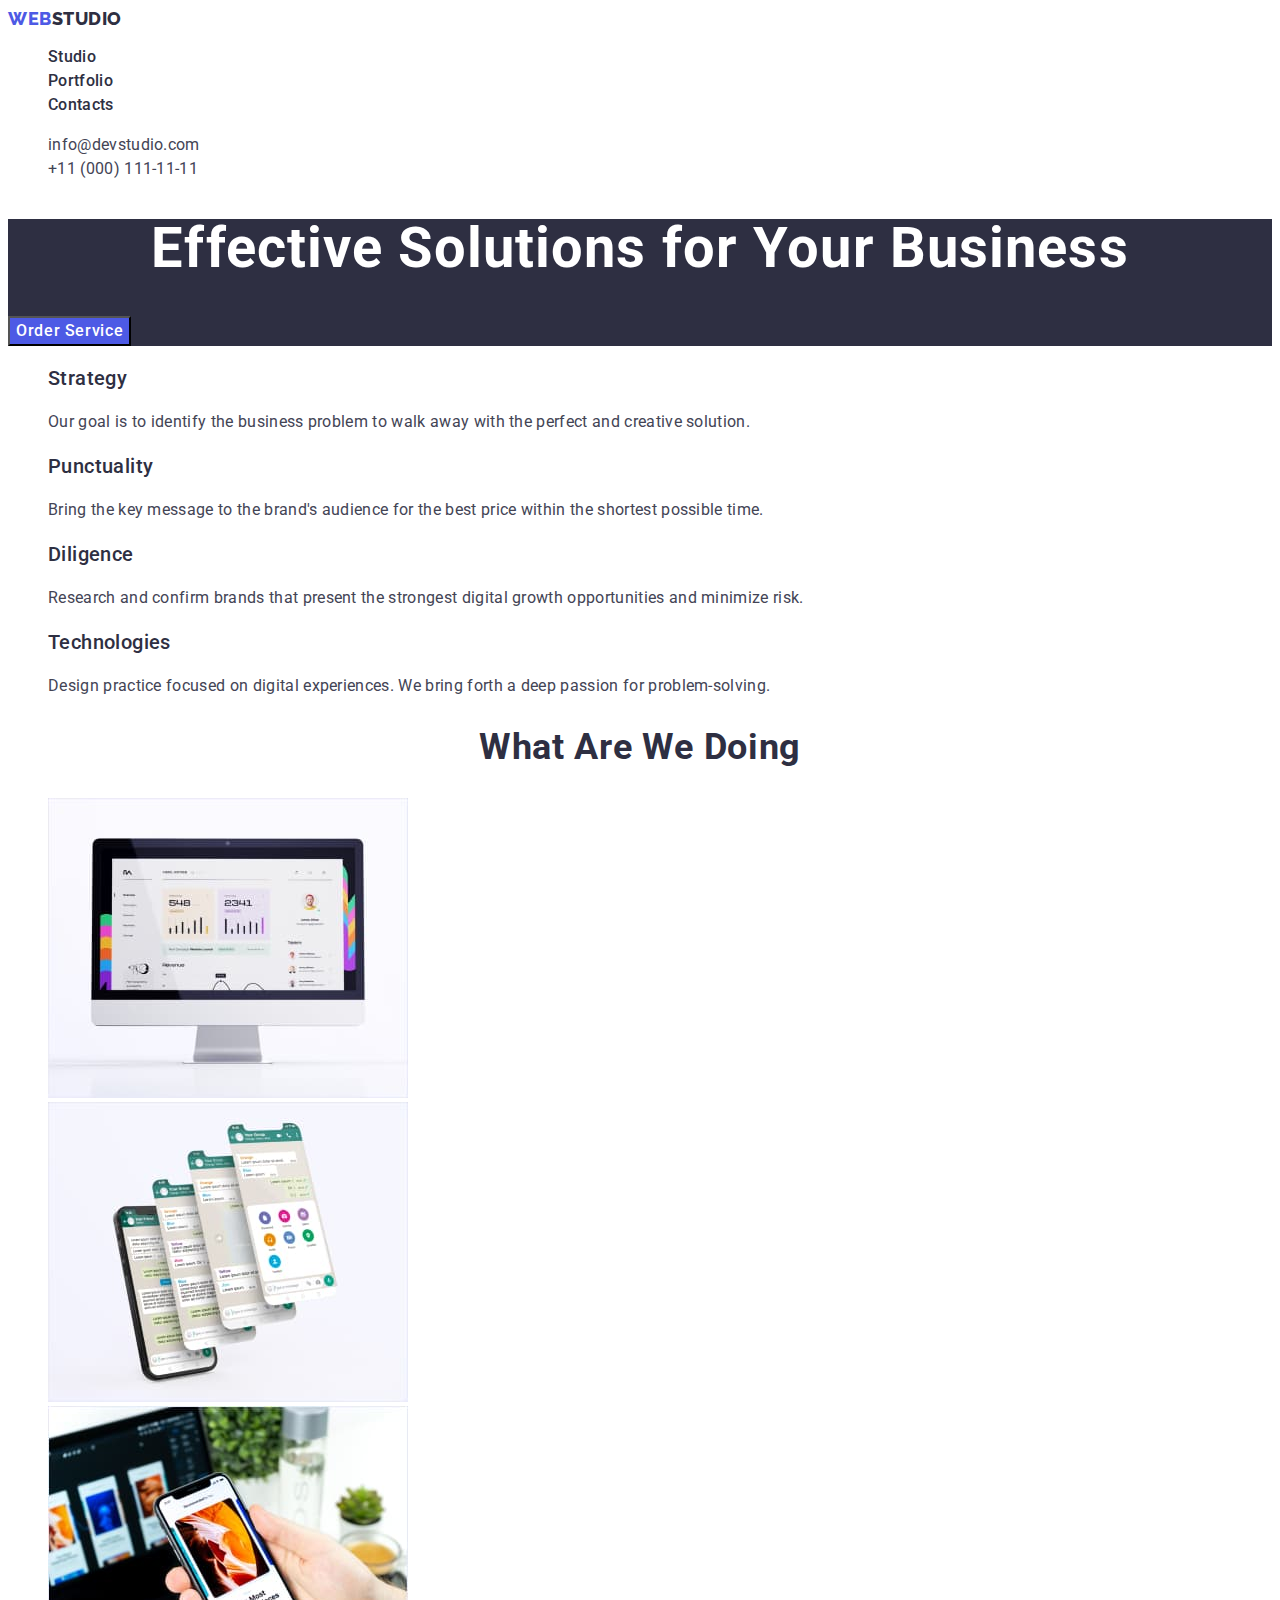
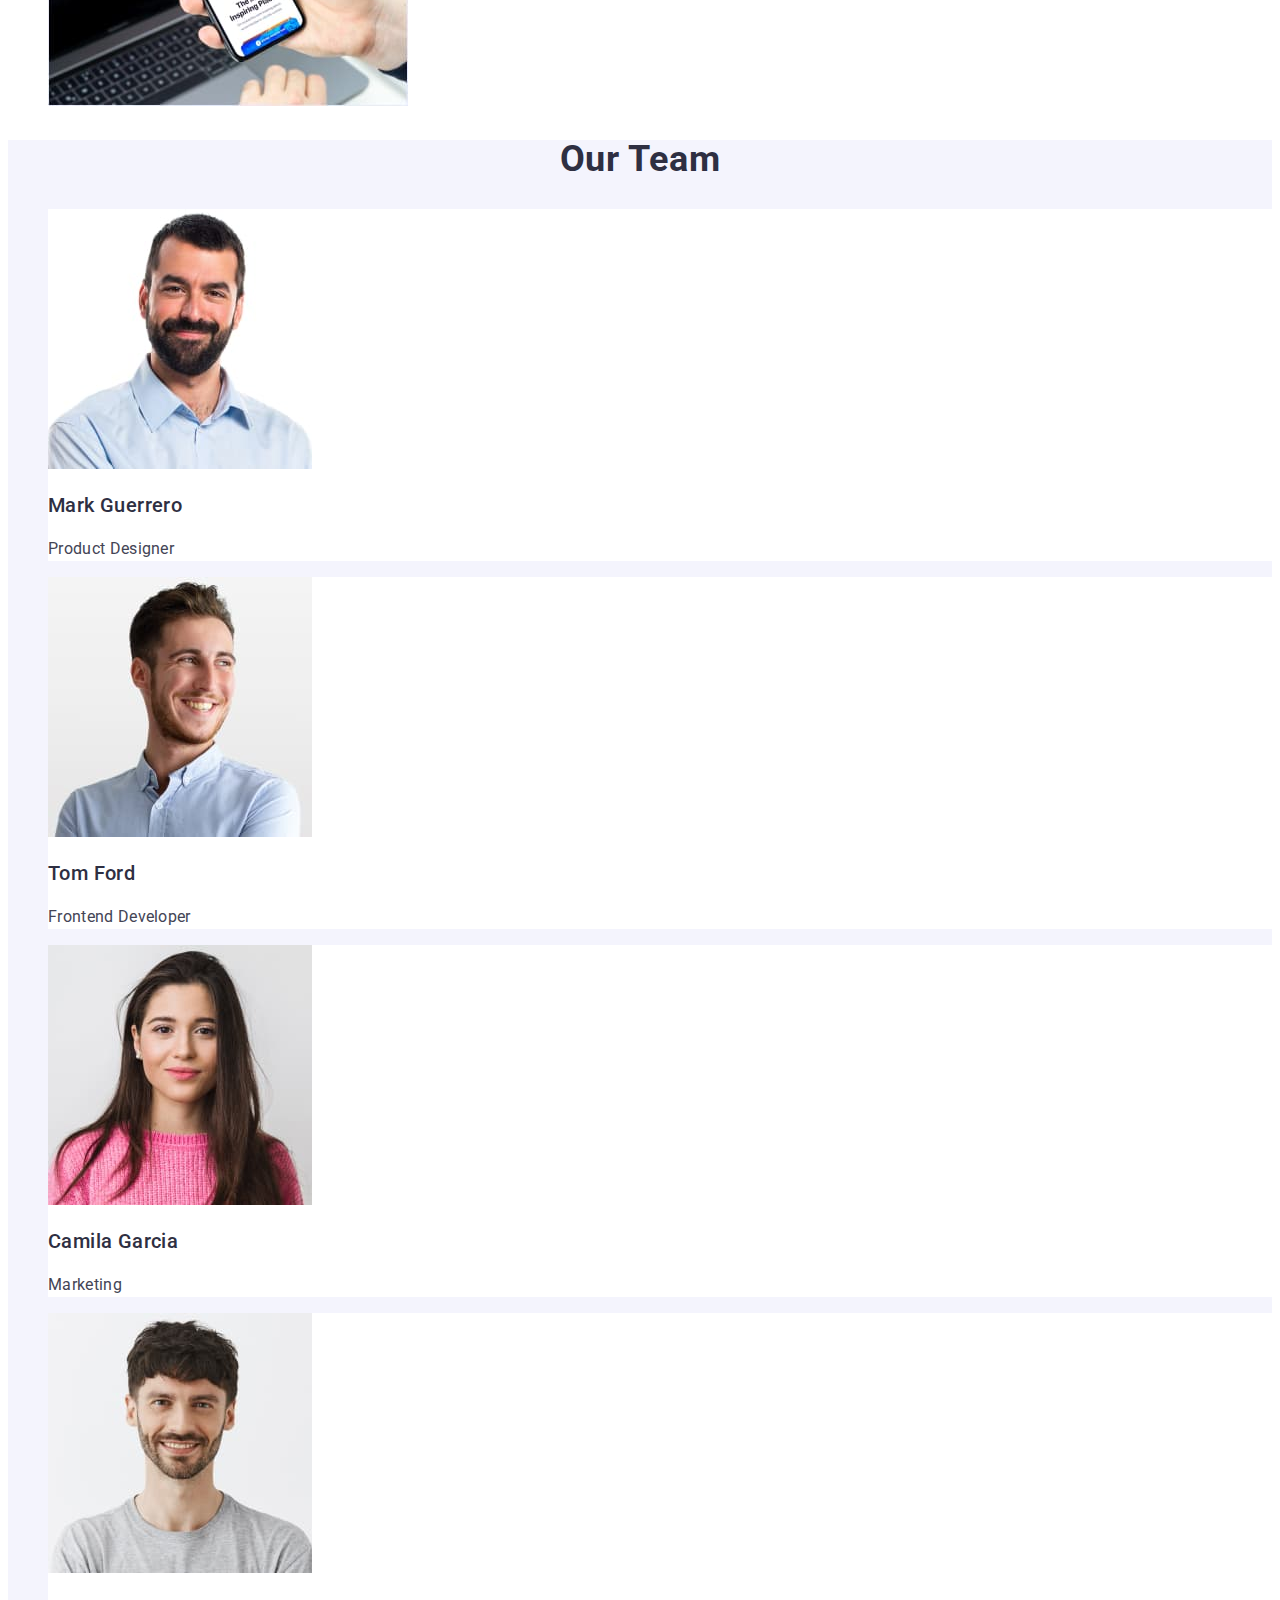
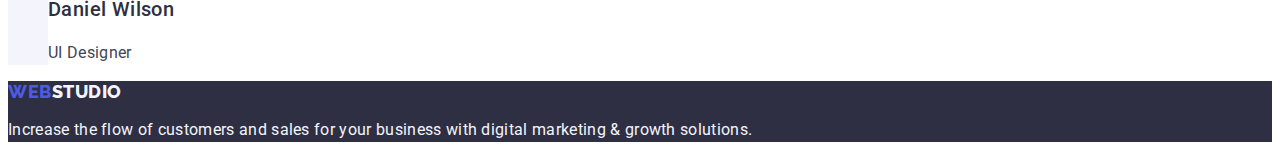
==== commit 74a57f37: "html_hw_02_2" ====
--- a/index.html
+++ b/index.html
@@ -26,12 +26,12 @@
       <nav class="header-navigation">
         <!--logo-->
         <a href="./index.html" class="header-logo link"
-          >Web<span>Studio</span>
+          >Web<span class="header-logo-span">Studio</span>
         </a>
         <!--list of the future navigation-->
         <ul class="header-menu list">
           <li class="header-menu-item">
-            <a class="header-menu-link link" href="">Studio</a>
+            <a class="header-menu-link link" href="./index.html">Studio</a>
           </li>
           <li class="header-menu-item">
             <a class="header-menu-link link" href="./portfolio.html"
@@ -187,7 +187,9 @@
 
     <!--footer-->
     <footer class="footer">
-      <a href="./index.html" class="footer-logo link">Web<span>Studio</span></a>
+      <a href="./index.html" class="footer-logo link"
+        >Web<span class="footer-logo-span">Studio</span></a
+      >
       <p class="footer-text">
         Increase the flow of customers and sales for your business with digital
         marketing & growth solutions.
--- a/css/styles.css
+++ b/css/styles.css
@@ -40,7 +40,7 @@
   text-transform: uppercase;
 }
 
-.header-logo span {
+.header-logo-span {
   color: var(--dark-color);
 }
 
@@ -102,6 +102,7 @@
   color: var(--white-background-color);
 
   letter-spacing: 0.02em;
+  text-align: center;
 }
 
 .hero-btn {
@@ -159,6 +160,7 @@
 
   letter-spacing: 0.02em;
   text-transform: capitalize;
+  text-align: center;
 }
 
 .services-list {
@@ -180,6 +182,7 @@
 
   letter-spacing: 0.02em;
   text-transform: capitalize;
+  text-align: center;
 }
 
 .team-list {
@@ -224,7 +227,7 @@
   text-transform: uppercase;
 }
 
-.footer-logo span {
+.footer-logo-span {
   color: var(--light-color);
 }
 
